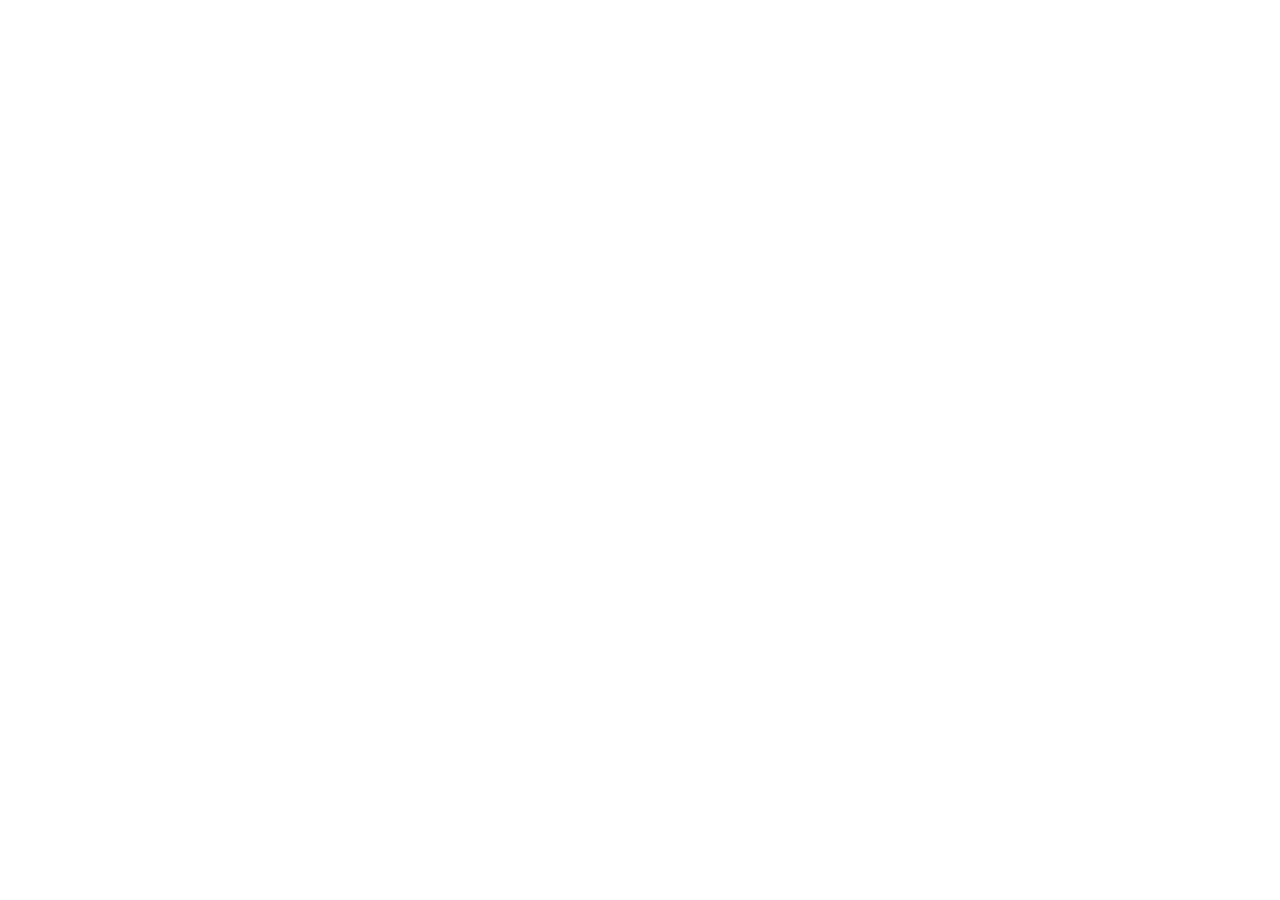
==== index.html @ 0c09e585 "Test" ====
<!doctype html>

<html lang="en">
<head>
  <meta charset="utf-8">
  <title>Three JS test</title>
</head>
<body style="margin:0; overflow: hidden; ">
  <div id="3d_application"></div>
  <canvas id="c" style="display:block;"></canvas> 
  <script src="src/main.js" type="module"></script> 
 
</body>
</html>
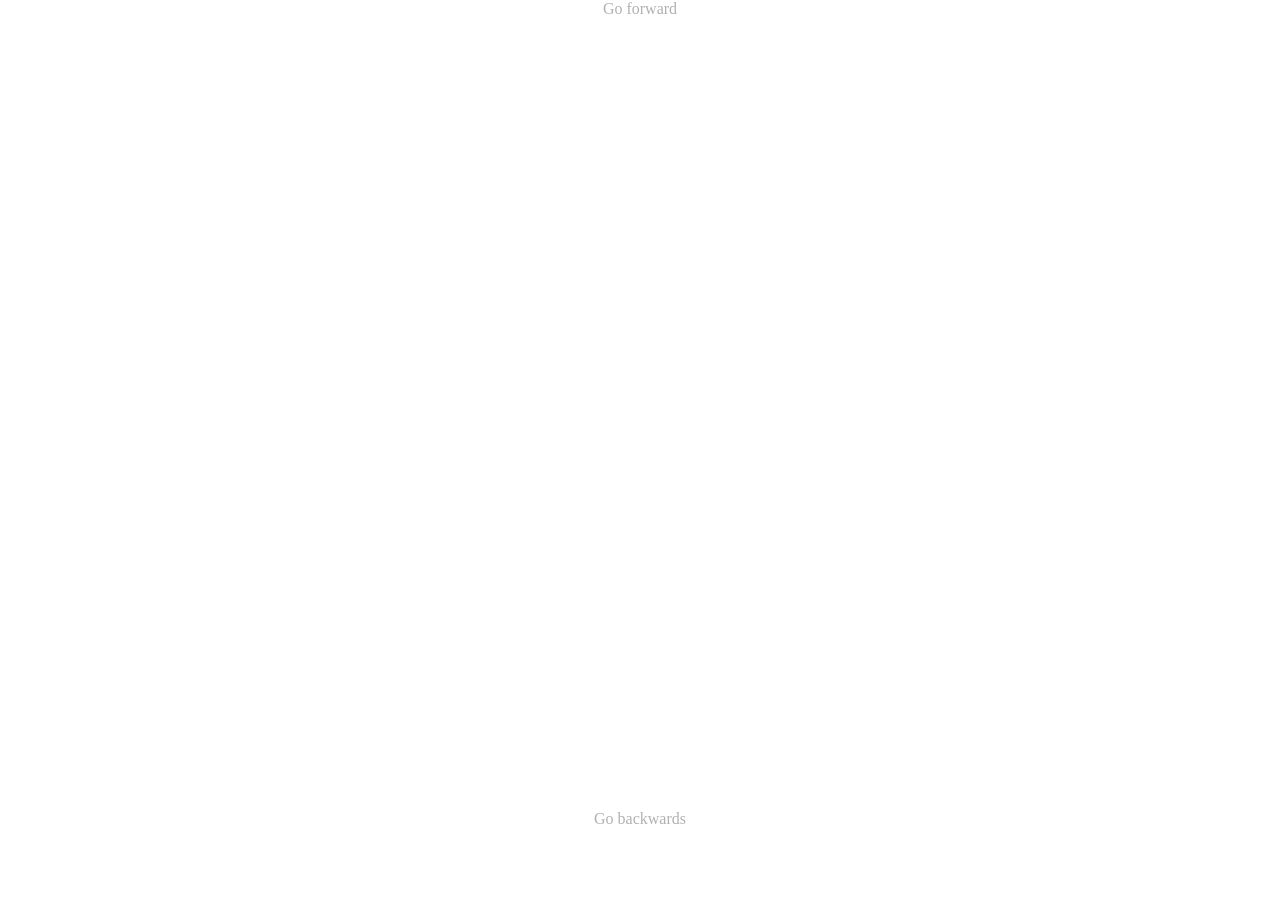
==== commit 32f0c1ec: "Added 1 dim navigation" ====
--- a/index.html
+++ b/index.html
@@ -1,14 +1,36 @@
-<!doctype html>
+<!DOCTYPE html>
 
 <html lang="en">
-<head>
-  <meta charset="utf-8">
-  <title>Three JS test</title>
-</head>
-<body style="margin:0; overflow: hidden; ">
-  <div id="3d_application"></div>
-  <canvas id="c" style="display:block;"></canvas> 
-  <script src="src/main.js" type="module"></script> 
- 
-</body>
-</html>+  <head>
+    <meta charset="utf-8" />
+    <title>Tobias Fiedler</title>
+    <link rel="stylesheet" href="styles.css" />
+  </head>
+  <body style="margin: 0; overflow: hidden">
+    <div id="3d_application"></div>
+    <canvas id="c" style="display: block; width: 100vw; height: 100vh"></canvas>
+    <script>
+      function handleMouseEnter(element) {
+        element.style.opacity = 0.8;
+      }
+      function handleMouseLeave(element) {
+        element.style.opacity = 0.3;
+      }
+    </script>
+    <div
+      id="hover_up"
+      onmouseenter="handleMouseEnter(this)"
+      onmouseleave="handleMouseLeave(this)"
+    >
+      Go forward
+    </div>
+    <div
+      id="hover_down"
+      onmouseenter="handleMouseEnter(this)"
+      onmouseleave="handleMouseLeave(this)"
+    >
+      Go backwards
+    </div>
+    <script src="src/main.js" type="module"></script>
+  </body>
+</html>
--- a/styles.css
+++ b/styles.css
@@ -0,0 +1,28 @@
+#info {
+  position: absolute;
+  top: 10px;
+  width: 100%;
+  text-align: center;
+  z-index: 100;
+  display: block;
+}
+#hover_up {
+  position: absolute;
+  top: 0px;
+  height: 10%;
+  width: 100%;
+  text-align: center;
+  display: block;
+  opacity: 0.3;
+  background-color: white;
+}
+#hover_down {
+  position: absolute;
+  bottom: 0px;
+  height: 10%;
+  width: 100%;
+  text-align: center;
+  display: block;
+  opacity: 0.3;
+  background-color: white;
+}
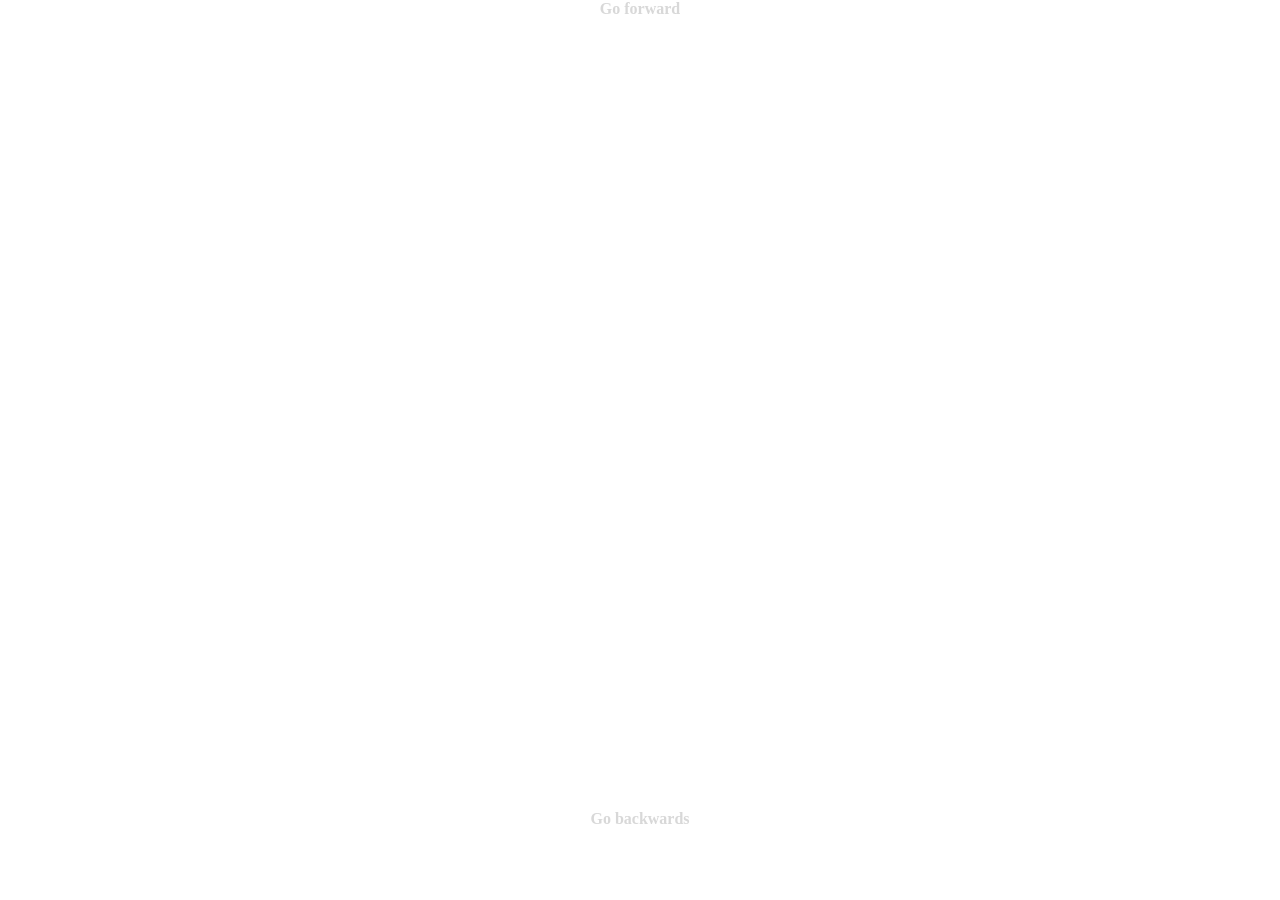
==== commit 67e4be50: "Code modularized" ====
--- a/index.html
+++ b/index.html
@@ -18,6 +18,7 @@
       }
     </script>
     <div
+      class="unselectable"
       id="hover_up"
       onmouseenter="handleMouseEnter(this)"
       onmouseleave="handleMouseLeave(this)"
@@ -25,6 +26,7 @@
       Go forward
     </div>
     <div
+      class="unselectable"
       id="hover_down"
       onmouseenter="handleMouseEnter(this)"
       onmouseleave="handleMouseLeave(this)"
--- a/styles.css
+++ b/styles.css
@@ -12,8 +12,9 @@
   height: 10%;
   width: 100%;
   text-align: center;
+  font-weight: bold;
   display: block;
-  opacity: 0.3;
+  opacity: 0.15;
   background-color: white;
 }
 #hover_down {
@@ -22,7 +23,16 @@
   height: 10%;
   width: 100%;
   text-align: center;
+  font-weight: bold;
   display: block;
-  opacity: 0.3;
+  opacity: 0.15;
   background-color: white;
 }
+.unselectable {
+  -webkit-touch-callout: none;
+  -webkit-user-select: none;
+  -khtml-user-select: none;
+  -moz-user-select: none;
+  -ms-user-select: none;
+  user-select: none;
+}
